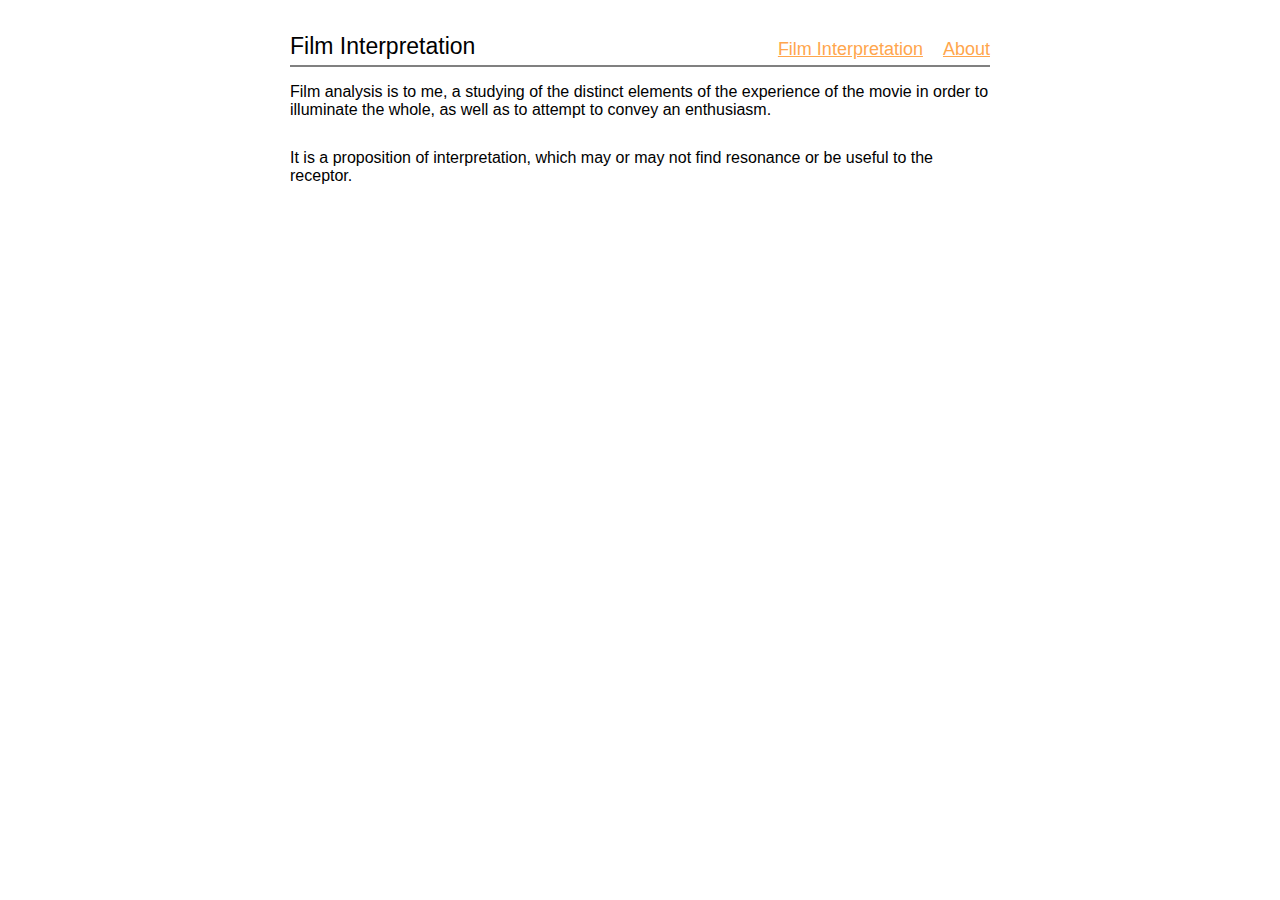
==== index.html @ d110919c "Update index.html" ====
<!DOCTYPE html>
<html lang="en">
  <head>
    <meta charset="utf-8">
    <meta name="viewport" content="width=device-width">
    
    <title>Philosophy and movies</title>
    <meta name="description" content="A personal collection of philosophical ideas">
    <meta name="author" content="Paul Highleaf">

    <link rel="stylesheet" type="text/css" href="/style.css">
    <link rel="icon" href="/icon.svg" type="image/svg+xml">
  </head>
  <body>
    <header>
      Film Interpretation
    </header>
    <nav>
      <a href="/Film Interpretation/">Film Interpretation</a>
      <!--<a href="/concepts/">Concepts</a>-->
      <!--<a href="/concepts/">Film analysis</a>-->
      <!--<a href="/concepts/">Visuals</a>
      <a href="/concepts/">Music</a>
      <a href="/concepts/">Code projects</a>-->
      <a href="/">About</a>
    </nav>
    <article>
      <p>Film analysis is to me, a studying of the distinct elements of the experience of the movie in order
        to illuminate the whole, as well as to attempt to convey an enthusiasm.</p>

       <p> It is a proposition of interpretation, which may or may not find resonance or be useful to the receptor.
      </p>
    </article>
  </body>
</html>
---- style.css ----
body {
  font-family: Calibri, sans-serif;
  margin: 0 auto;
  max-width: 700px;
  min-width: 0;
  padding: 0 10px 25px;

  color: #000000;

  display: grid;
  row-gap: 5px;
  grid-template-columns: auto auto;
  grid-template-rows: 60px auto;
  grid-template-areas:
    "header nav"
    "ct ct"
}

header {
  margin: 0;
  font-size: 23px;

  grid-area: header;
  justify-self: left;
  align-self: end;
}

nav {
  font-size: 18px;

  grid-area: nav;
  justify-self: right;
  align-self: end;
  white-space: nowrap;
}

nav a {
  margin-left: 15px;
  text-align: right;
}

article {
  font-size: 16px;

  grid-area: ct;
  border-top: 2px solid gray;
}

a {
  color: #ffa64d;
}

h1, h2, strong {
  color: #222;
}

h1 {
  font-size: 26px;
}
h2 {
  font-size: 23px;
}

@media screen and (max-width: 430px) {
  body {
    grid-template-columns: auto;
    grid-template-rows: minmax(40px,auto) minmax(30px,auto) auto;
    grid-template-areas:
    "header"
    "nav"
    "ct"
  }

  header, nav {
    justify-self: center;
    text-align: center;
  }
  nav a {
    margin: 0 10px;
  }
}

p {
  /* line-height: 32px;    within paragraph */
  margin-bottom: 30px; /* between paragraphs */
  }

  .nav>li {
    display: inline-block;
}
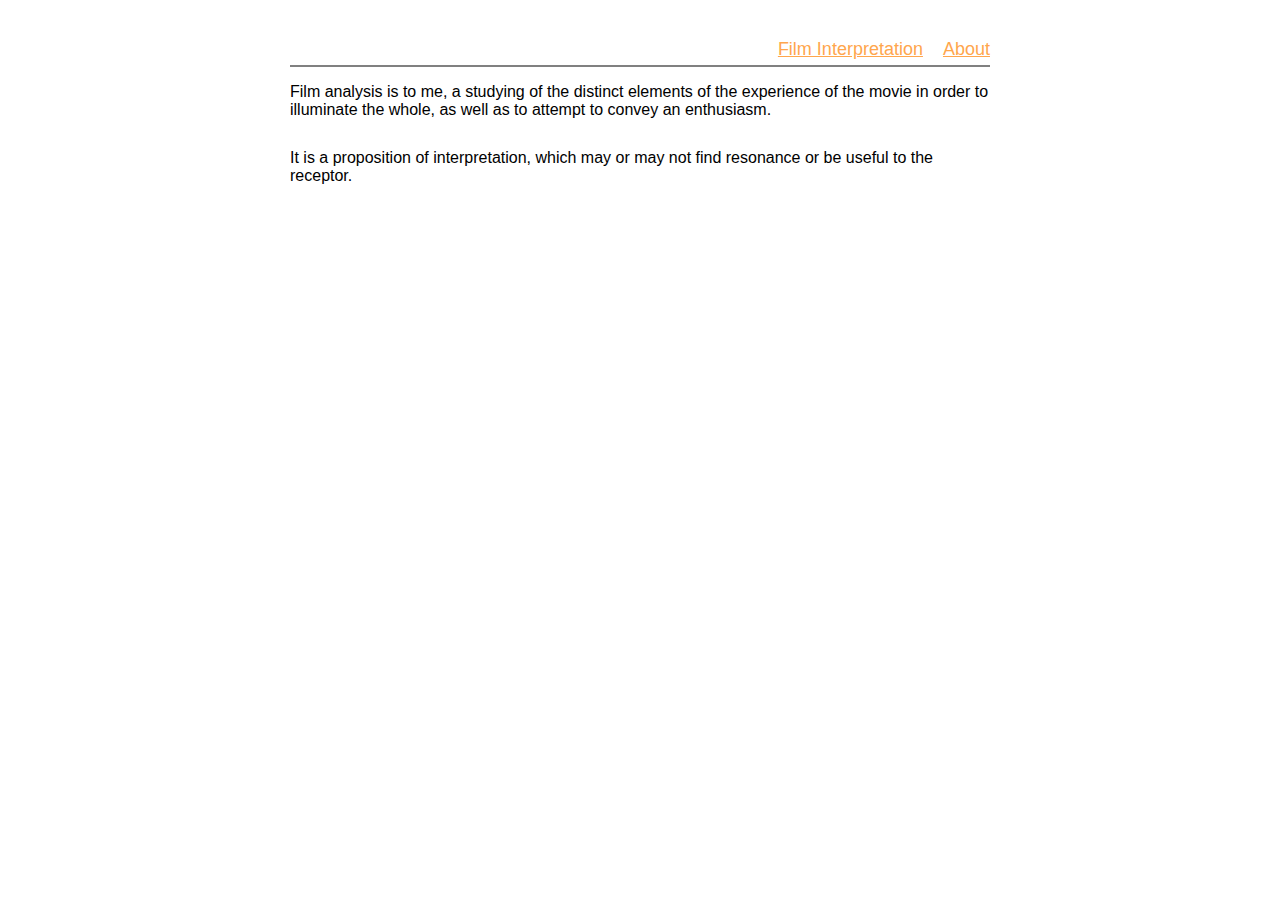
==== commit 69750ab4: "Update index.html" ====
--- a/index.html
+++ b/index.html
@@ -13,10 +13,9 @@
   </head>
   <body>
     <header>
-      Film Interpretation
     </header>
     <nav>
-      <a href="/Film Interpretation/">Film Interpretation</a>
+      <a href="/writing/">Film Interpretation</a>
       <!--<a href="/concepts/">Concepts</a>-->
       <!--<a href="/concepts/">Film analysis</a>-->
       <!--<a href="/concepts/">Visuals</a>
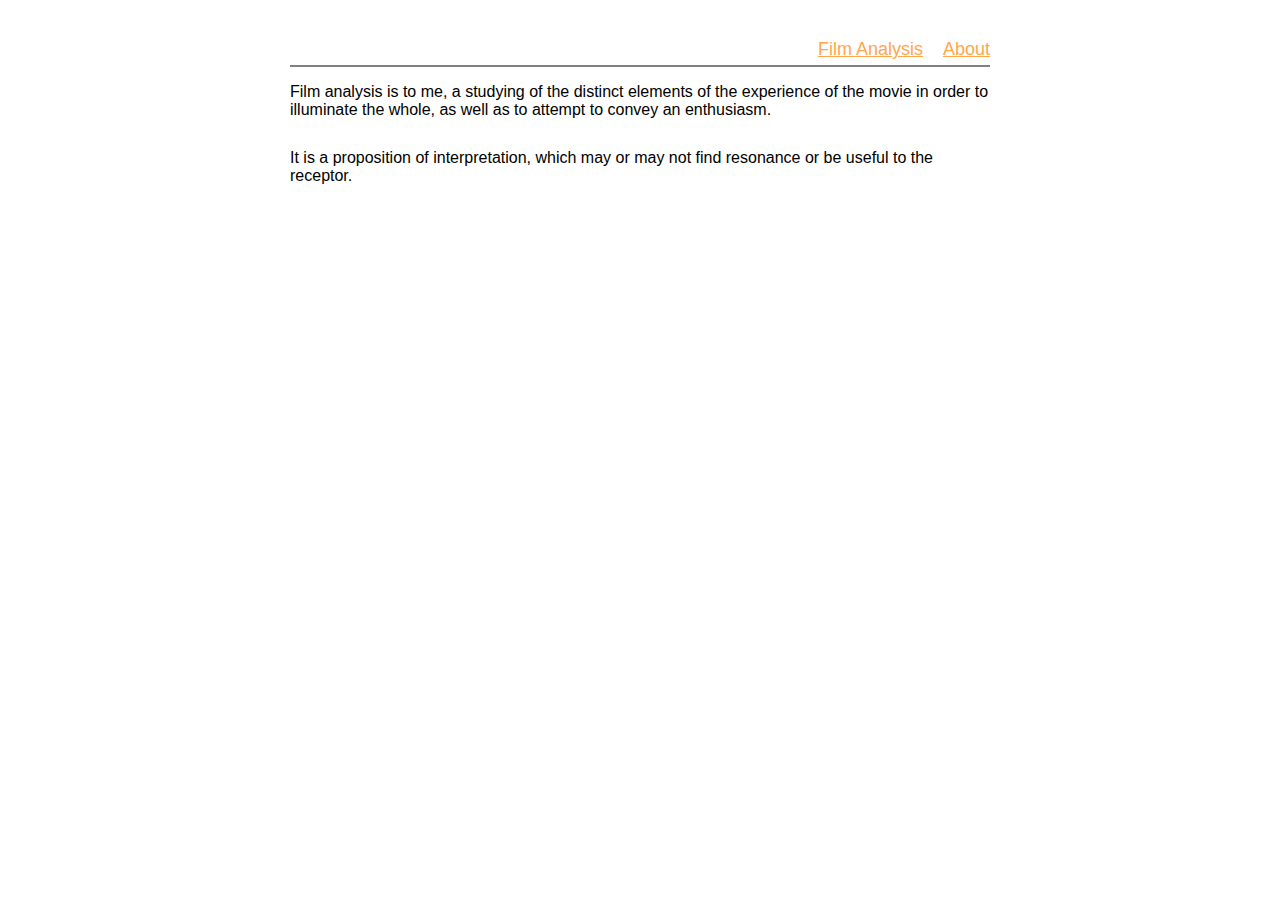
==== commit fc4398a3: "Update index.html" ====
--- a/index.html
+++ b/index.html
@@ -15,7 +15,7 @@
     <header>
     </header>
     <nav>
-      <a href="/writing/">Film Interpretation</a>
+      <a href="/writing/">Film Analysis</a>
       <!--<a href="/concepts/">Concepts</a>-->
       <!--<a href="/concepts/">Film analysis</a>-->
       <!--<a href="/concepts/">Visuals</a>
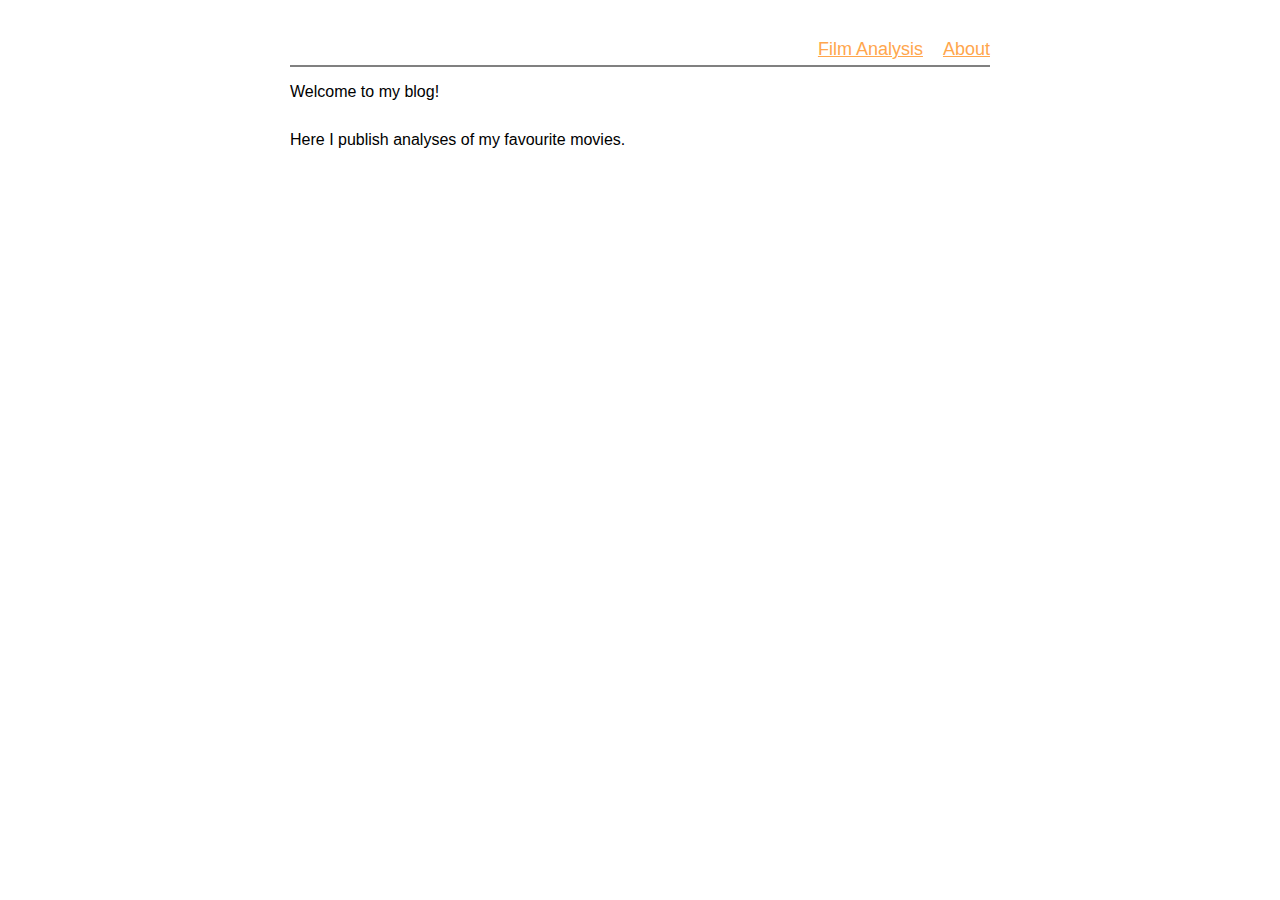
==== commit 1f40ade8: "Update index.html" ====
--- a/index.html
+++ b/index.html
@@ -24,11 +24,8 @@
       <a href="/">About</a>
     </nav>
     <article>
-      <p>Film analysis is to me, a studying of the distinct elements of the experience of the movie in order
-        to illuminate the whole, as well as to attempt to convey an enthusiasm.</p>
-
-       <p> It is a proposition of interpretation, which may or may not find resonance or be useful to the receptor.
-      </p>
+      <p>Welcome to my blog!</p>
+      <p>Here I publish analyses of my favourite movies.</p>
     </article>
   </body>
 </html>
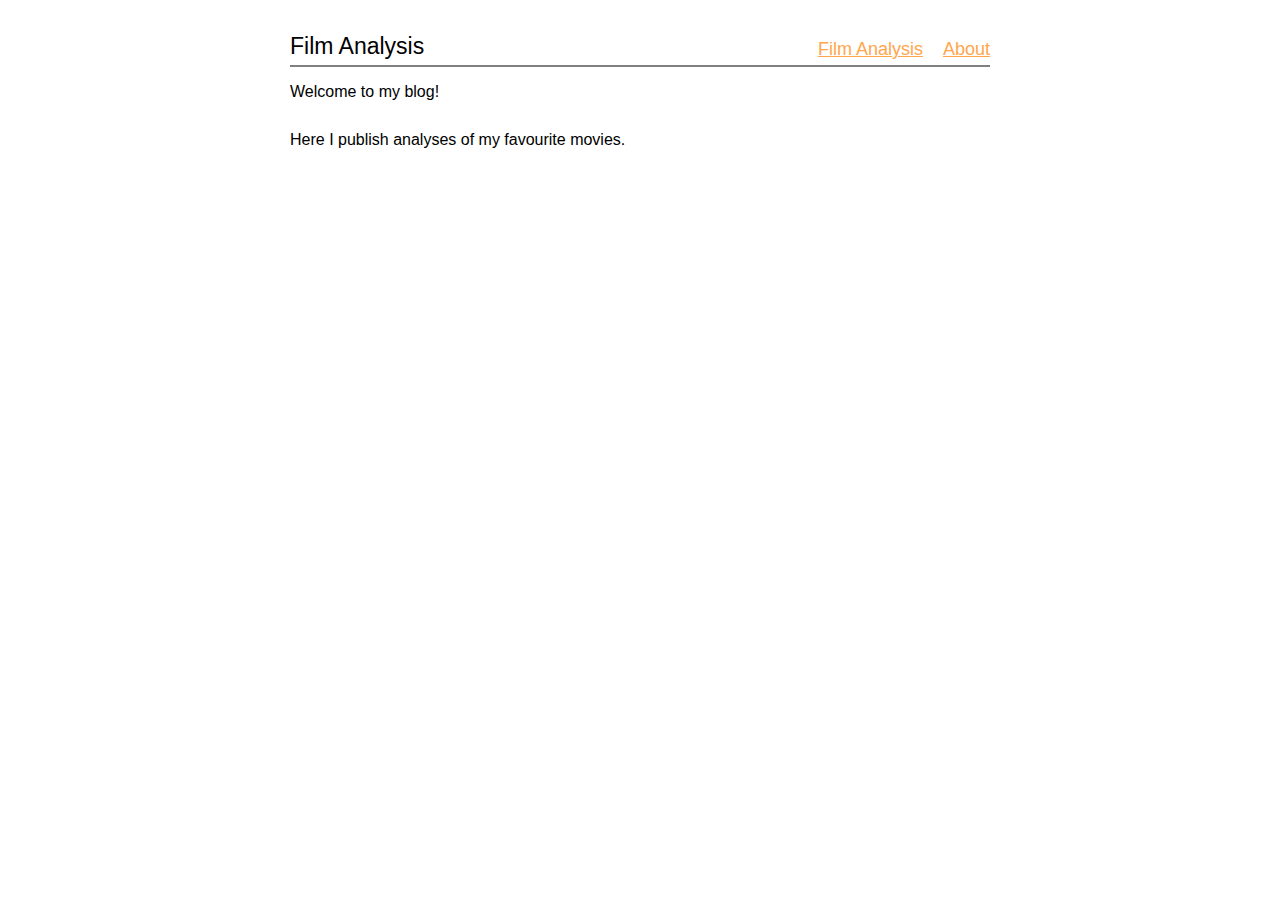
==== commit 5c0c1604: "Update index.html" ====
--- a/index.html
+++ b/index.html
@@ -13,6 +13,7 @@
   </head>
   <body>
     <header>
+      Film Analysis
     </header>
     <nav>
       <a href="/writing/">Film Analysis</a>
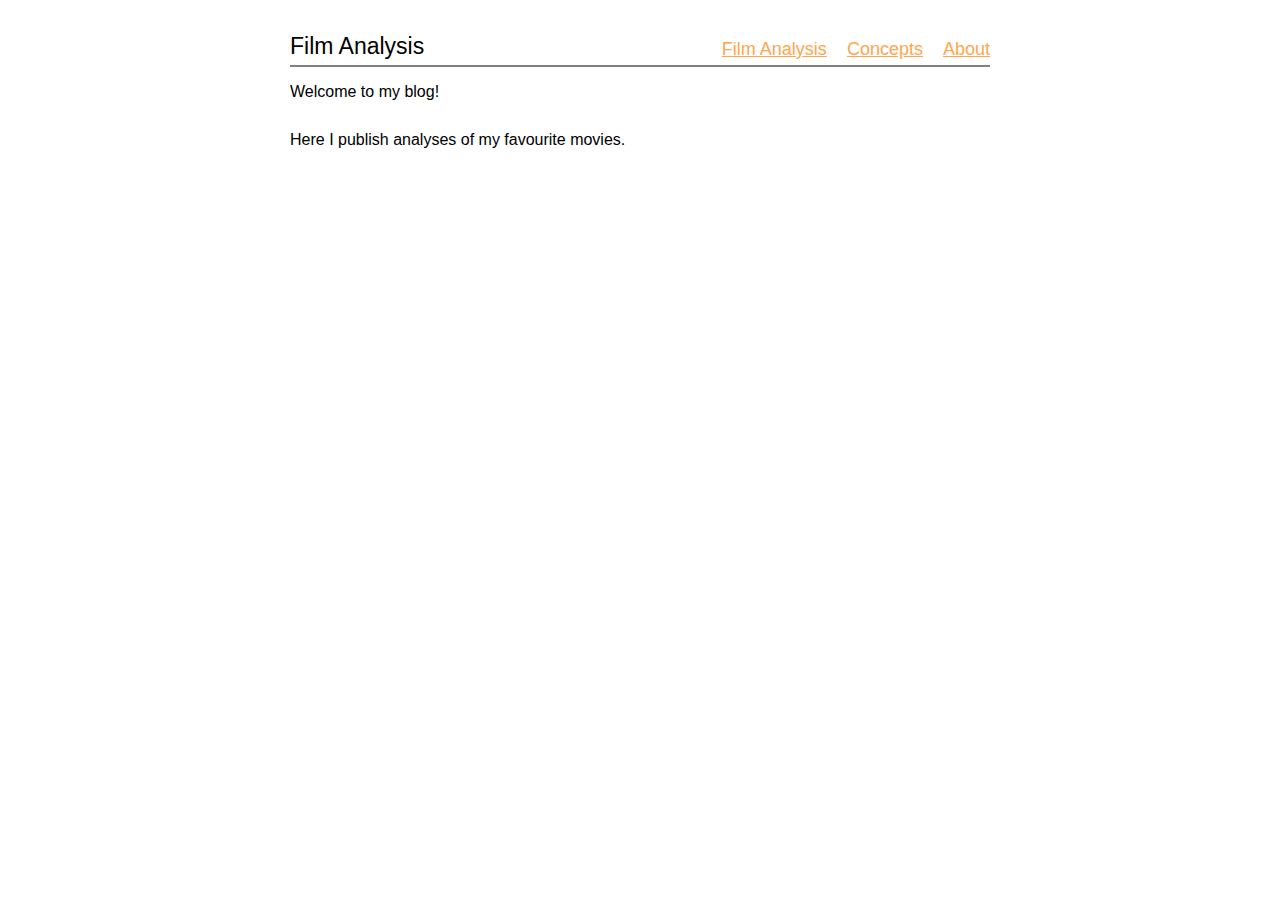
==== commit dd994ce5: "Update index.html" ====
--- a/index.html
+++ b/index.html
@@ -4,7 +4,7 @@
     <meta charset="utf-8">
     <meta name="viewport" content="width=device-width">
     
-    <title>Philosophy and movies</title>
+    <title>Film Analysis</title>
     <meta name="description" content="A personal collection of philosophical ideas">
     <meta name="author" content="Paul Highleaf">
 
@@ -17,7 +17,7 @@
     </header>
     <nav>
       <a href="/writing/">Film Analysis</a>
-      <!--<a href="/concepts/">Concepts</a>-->
+      <a href="/concepts/">Concepts</a>
       <!--<a href="/concepts/">Film analysis</a>-->
       <!--<a href="/concepts/">Visuals</a>
       <a href="/concepts/">Music</a>
